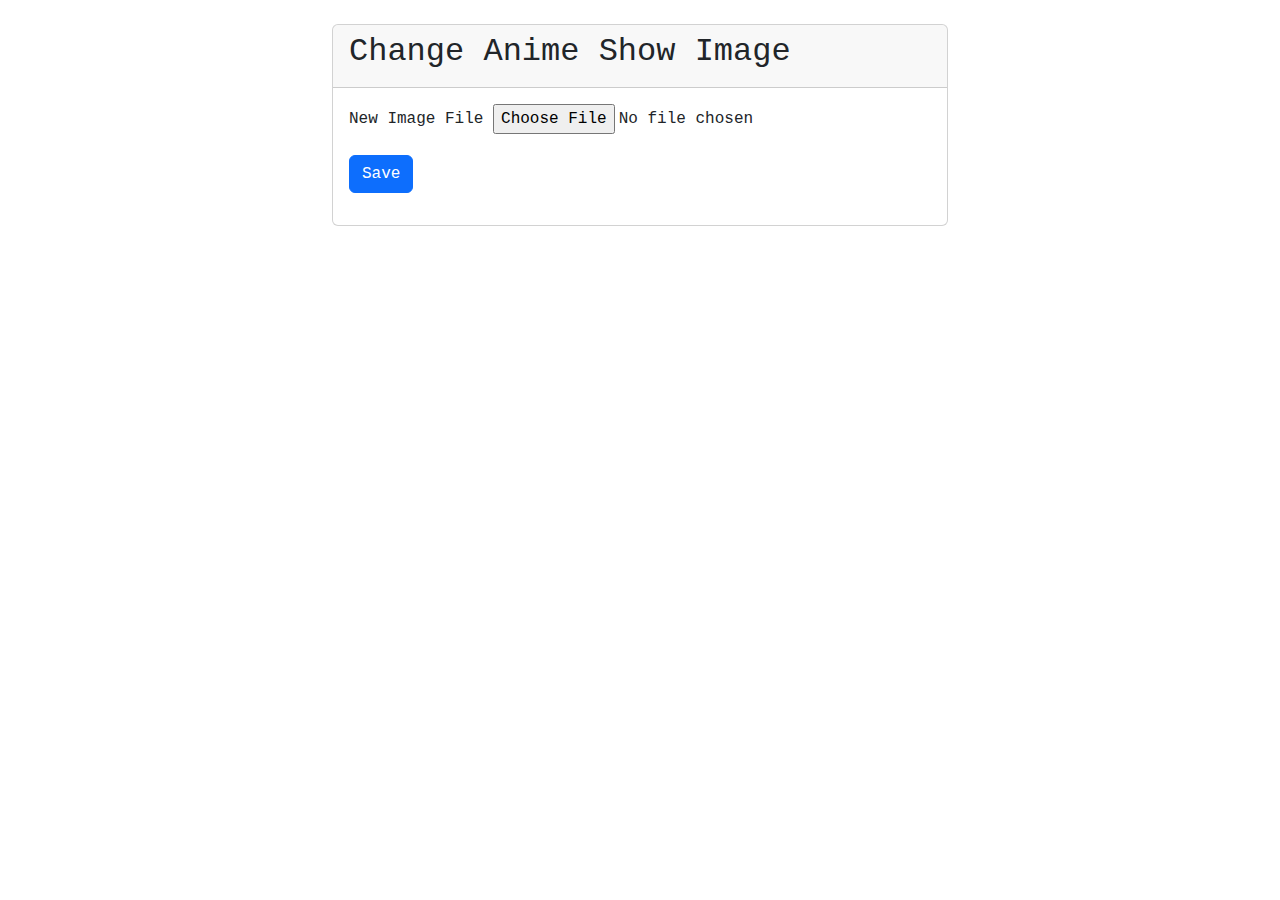
==== src/main/resources/templates/imageForm.html @ b54ae2eb "Add Image handler, image update page, image setup and converters" ====
<!DOCTYPE html>
<html lang="en" xmlns:th="https://www.thymeleaf.org">
<head>
    <meta charset="UTF-8">
    <title>Change Anime Show Image</title>

    <link href="https://cdn.jsdelivr.net/npm/bootstrap@5.3.3/dist/css/bootstrap.min.css"
          rel="stylesheet"
          integrity="sha384-QWTKZyjpPEjISv5WaRU9OFeRpok6YctnYmDr5pNlyT2bRjXh0JMhjY6hW+ALEwIH"
          crossorigin="anonymous"
          th:href="@{/webjars/bootstrap/5.3.3/css/bootstrap.min.css}">
    <script src="webjars/jquery/3.7.1/jquery.min.js" th:src="@{/webjars/jquery/3.7.1/jquery.min.js}"></script>
    <script src="https://cdn.jsdelivr.net/npm/bootstrap@5.3.3/dist/js/bootstrap.bundle.min.js"
            integrity="sha384-YvpcrYf0tY3lHB60NNkmXc5s9fDVZLESaAA55NDzOxhy9GkcIdslK1eN7N6jIeHz"
            crossorigin="anonymous"
            th:src="@{/webjars/bootstrap/5.3.3/js/bootstrap.bundle.min.js}"></script>
</head>
<body>
<div class="container-fluid font-monospace mt-4">
    <div class="row">
        <div class="col-md-6 offset-md-3">
            <div class="card">
                <div class="card-header">
                    <h2>Change Anime Show Image</h2>
                </div>
                <div class="card-body">
                    <form th:action="@{'/series/' + ${series.getId()} + '/image'}" method="post" enctype="multipart/form-data">
                        <input type="hidden" th:field="*{id}">
                        <div class="mb-3">
                            <label for="imageFile" class="form-label">New Image File</label>
                            <input type="file" class="file" id="imageFile" name="imageFile">
                        </div>
                        <div class="mb-3">
                            <button type="submit" class="btn btn-primary">Save</button>
                        </div>
                    </form>
                </div>
            </div>
        </div>
    </div>
</div>
</body>
</html>
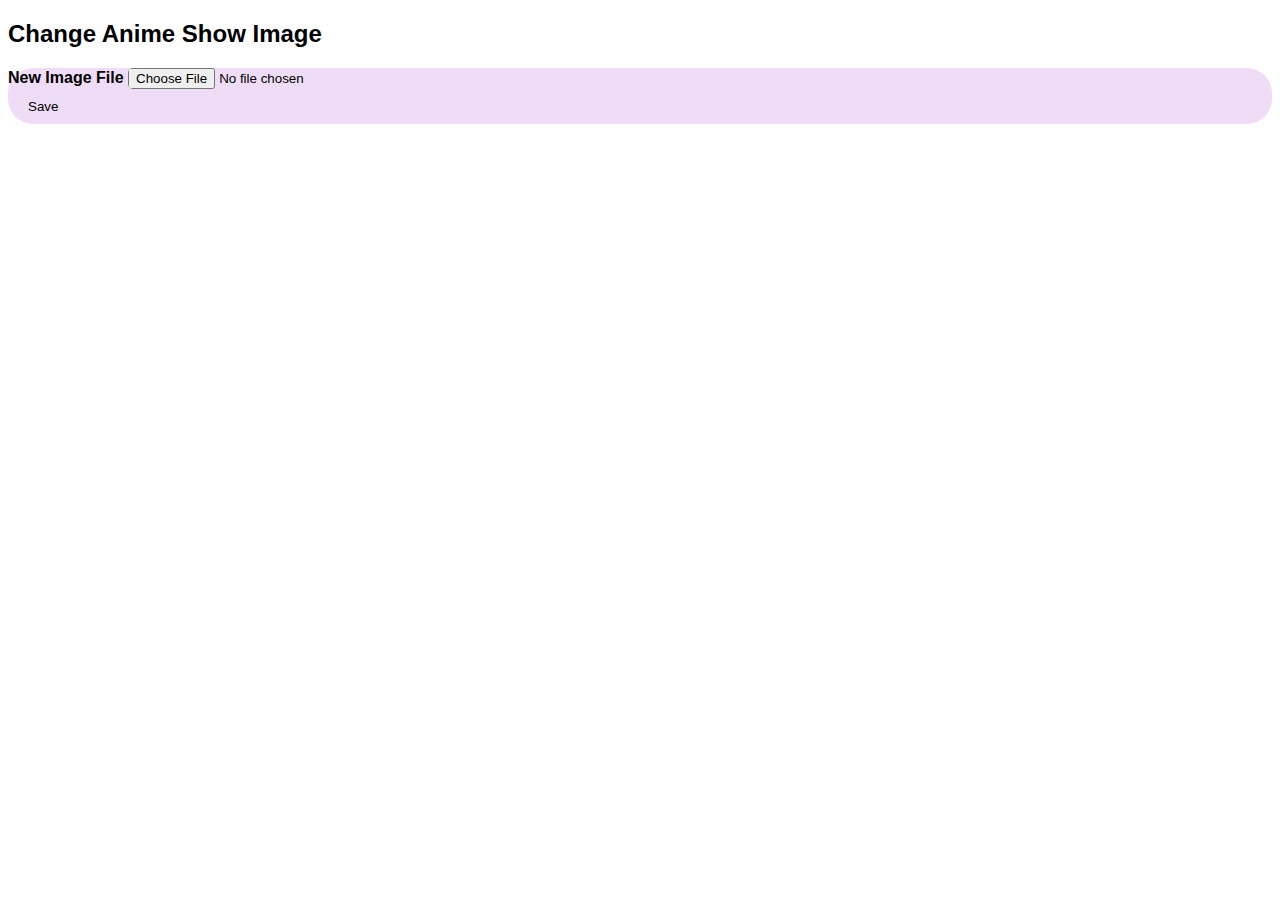
==== commit 0a9952ea: "Add master template, fragments and implement them on all templates. Refactor site styling, add backg" ====
--- a/src/main/resources/templates/imageForm.html
+++ b/src/main/resources/templates/imageForm.html
@@ -1,43 +1,34 @@
 <!DOCTYPE html>
-<html lang="en" xmlns:th="https://www.thymeleaf.org">
+<html lang="en" xmlns:th="https://www.thymeleaf.org"
+      xmlns:layout="http://www.ultraq.net.nz/thymeleaf/layout"
+      layout:decorate="~{layout/base}">
+
 <head>
     <meta charset="UTF-8">
     <title>Change Anime Show Image</title>
-
-    <link href="https://cdn.jsdelivr.net/npm/bootstrap@5.3.3/dist/css/bootstrap.min.css"
-          rel="stylesheet"
-          integrity="sha384-QWTKZyjpPEjISv5WaRU9OFeRpok6YctnYmDr5pNlyT2bRjXh0JMhjY6hW+ALEwIH"
-          crossorigin="anonymous"
-          th:href="@{/webjars/bootstrap/5.3.3/css/bootstrap.min.css}">
-    <script src="webjars/jquery/3.7.1/jquery.min.js" th:src="@{/webjars/jquery/3.7.1/jquery.min.js}"></script>
-    <script src="https://cdn.jsdelivr.net/npm/bootstrap@5.3.3/dist/js/bootstrap.bundle.min.js"
-            integrity="sha384-YvpcrYf0tY3lHB60NNkmXc5s9fDVZLESaAA55NDzOxhy9GkcIdslK1eN7N6jIeHz"
-            crossorigin="anonymous"
-            th:src="@{/webjars/bootstrap/5.3.3/js/bootstrap.bundle.min.js}"></script>
+    <link rel="stylesheet" th:href="@{/css/styles.css}">
 </head>
 <body>
-<div class="container-fluid font-monospace mt-4">
-    <div class="row">
-        <div class="col-md-6 offset-md-3">
-            <div class="card">
-                <div class="card-header">
-                    <h2>Change Anime Show Image</h2>
-                </div>
-                <div class="card-body">
-                    <form th:action="@{'/series/' + ${series.getId()} + '/image'}" method="post" enctype="multipart/form-data">
-                        <input type="hidden" th:field="*{id}">
-                        <div class="mb-3">
-                            <label for="imageFile" class="form-label">New Image File</label>
-                            <input type="file" class="file" id="imageFile" name="imageFile">
-                        </div>
-                        <div class="mb-3">
-                            <button type="submit" class="btn btn-primary">Save</button>
-                        </div>
-                    </form>
-                </div>
+<section layout:fragment="content" class="w-75">
+    <div style="font-family: 'Arvo', sans-serif" class="p-5">
+        <div class="main-body d-flex flex-column gap-2 p-2 align-items-center justify-content-center mx-auto">
+            <h2 class="series-title w-100 text-center my-2" style="color: var(--text-black-color)">Change Anime Show Image</h2>
+            <div class="w-75 p-4" style="border: 5px solid var(--secondary-color); border-radius: 25px; background-color: rgba(233, 209, 245, 0.75);">
+                <form th:action="@{'/series/' + ${series.id} + '/image'}" method="post" enctype="multipart/form-data">
+                    <input type="hidden" th:field="*{id}">
+
+                    <div class="w-100 mb-3 d-flex flex-column align-items-center">
+                        <label for="imageFile" class="form-label mb-1" style="font-weight: bold; width: 100%; text-align: center;">New Image File</label>
+                        <input type="file" id="imageFile" name="imageFile" class="form-control" style="border: 2px solid var(--primary-color); border-radius: 5px; width: 50%;">
+                    </div>
+
+                    <div class="w-100 text-center mt-4">
+                        <button type="submit" class="btn" style="background-color: var(--primary-color); border: 5px solid var(--secondary-color); padding: 10px 20px; border-radius: 25px;">Save</button>
+                    </div>
+                </form>
             </div>
         </div>
     </div>
-</div>
+</section>
 </body>
 </html>
